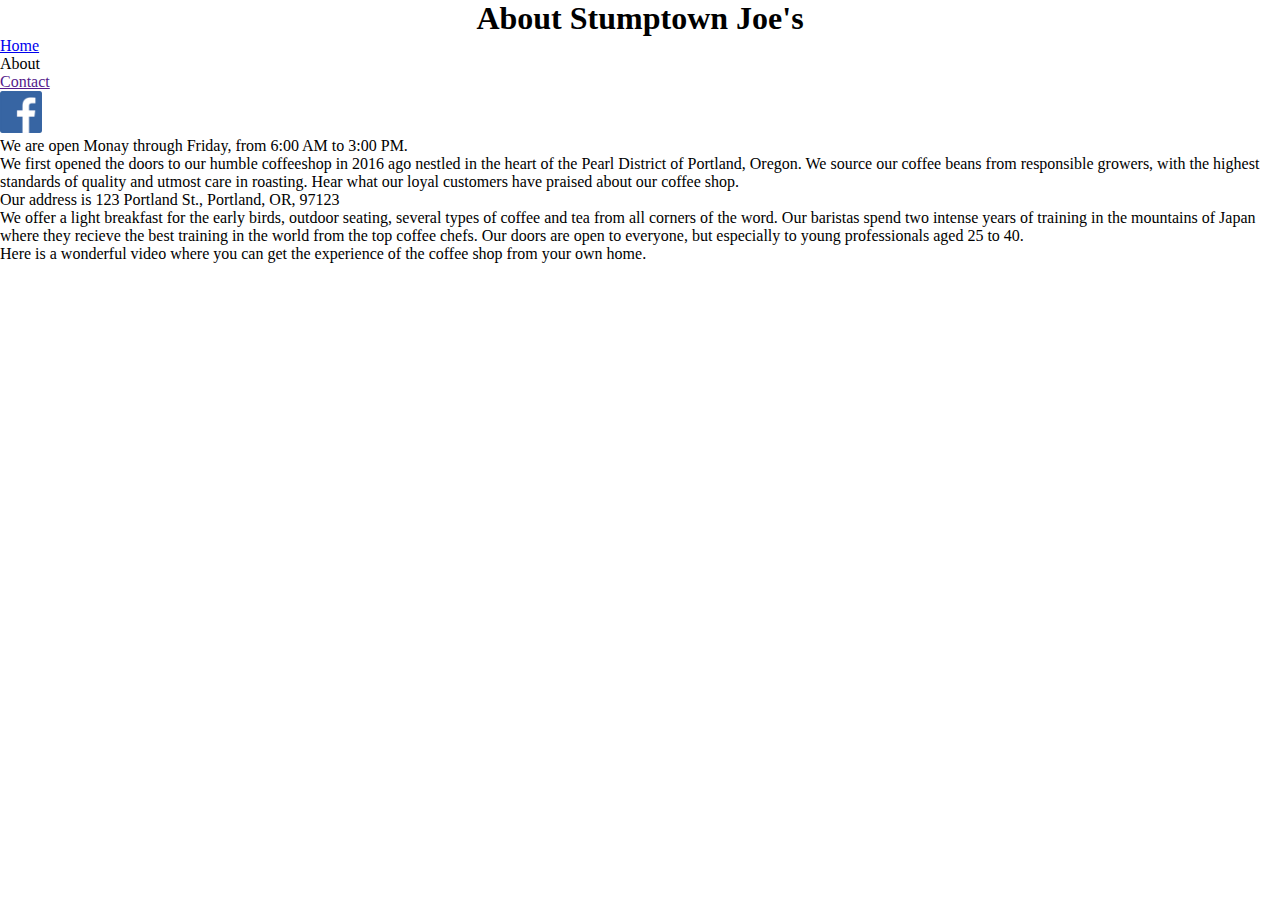
==== About.html @ 3cdda62a "Update About.html" ====
<!DOCTYPE html>
<html lang="en-ca">
<head>
  <meta charset="utf-8">
  <title>About Stumptown Joe's</title>
  <link href="CodeChallenge.css" rel="stylesheet">
</head>
<body>
  <h1> About Stumptown Joe's</h1>

  <ul class="">
    <li>
      <a href="index.html">Home</a>
    </li>
    <li>
      <About.html="about.html" >About</a>
    </li>
    <li>
      <a href="">Contact</a></a>
    </li>
        <li>
      <a href=""><img src="facebook_logo.jpg" alt=""  height="42" width="42"></a>
    </li>
  </ul>
  We are open Monay through Friday, from 6:00 AM to 3:00 PM.
  
<p>We first opened the doors to our humble coffeeshop in 2016 ago nestled in the heart of the Pearl District of Portland, Oregon.  We source our coffee beans from responsible growers, with the highest standards of quality and utmost care in roasting.  Hear what our loyal customers have praised about our coffee shop.</p>
<p>Our address is 123 Portland St., Portland, OR, 97123</p>

<p>We offer a light breakfast for the early birds, outdoor seating, several types of coffee and tea from all corners of the word.  Our baristas spend two intense years of training in the mountains of Japan where they recieve the best training in the world from the top coffee chefs.  Our doors are open to everyone, but especially to young professionals aged 25 to 40.</p>

<p>Here is a wonderful video where you can get the experience of the coffee shop from your own home.</p>

<iframe width="560" height="315" src="https://www.youtube.com/embed/BOdLmxy06H0" frameborder="0" allowfullscreen></iframe>

</body>
</html>
---- CodeChallenge.css ----
@charset="UTF-8";
html, body, h1, h2, ul, li, a, p {
	padding: 0;
	margin:0;
}
h1{
	text-align: center;
}
nav{
	color: white;
	background-color: blue;
	padding: 2px;
	margin-top: 1px;
}
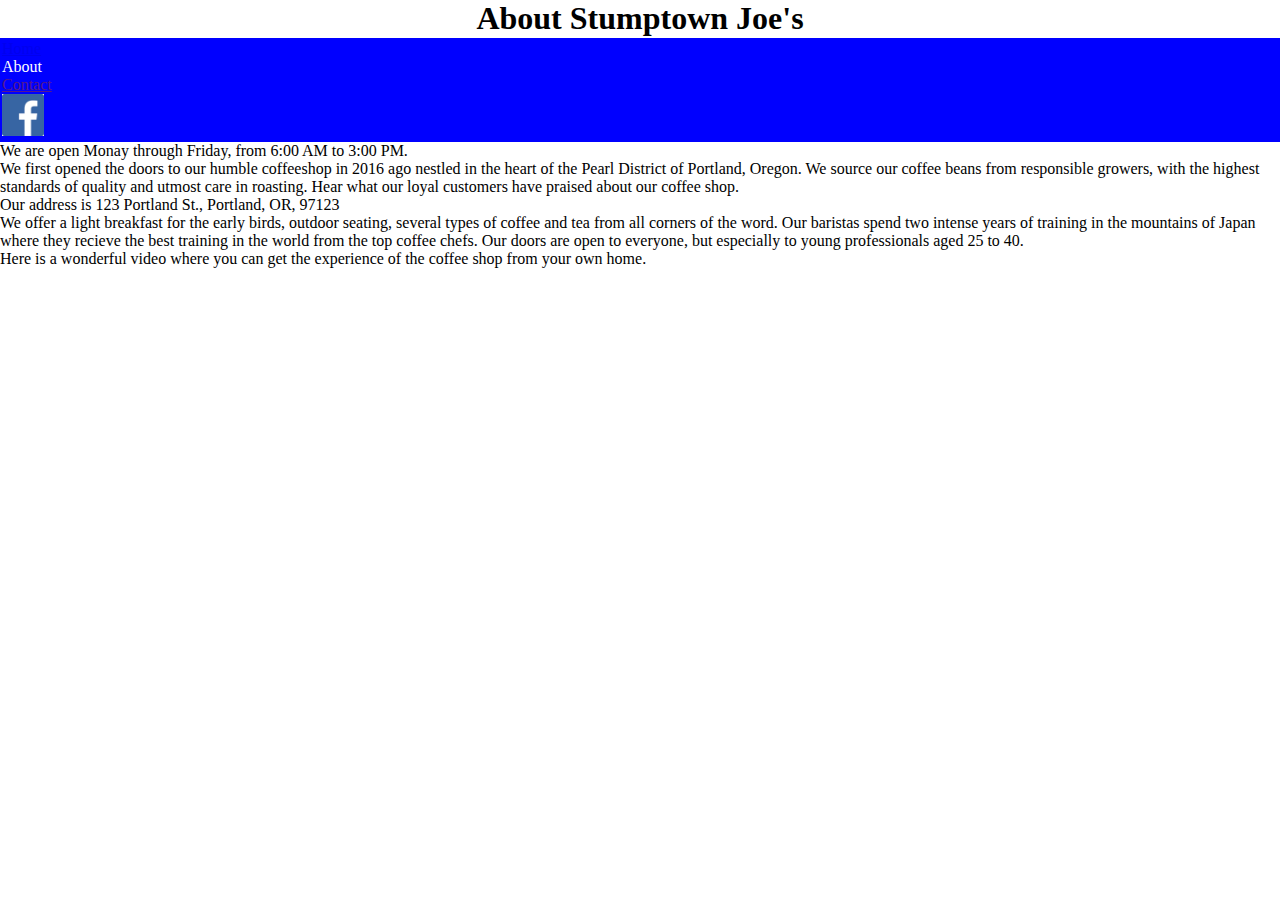
==== commit ef4f4562: "Update About.html" ====
--- a/About.html
+++ b/About.html
@@ -7,7 +7,7 @@
 </head>
 <body>
   <h1> About Stumptown Joe's</h1>
-
+<nav>
   <ul class="">
     <li>
       <a href="index.html">Home</a>
@@ -22,6 +22,7 @@
       <a href=""><img src="facebook_logo.jpg" alt=""  height="42" width="42"></a>
     </li>
   </ul>
+  </nav>
   We are open Monay through Friday, from 6:00 AM to 3:00 PM.
   
 <p>We first opened the doors to our humble coffeeshop in 2016 ago nestled in the heart of the Pearl District of Portland, Oregon.  We source our coffee beans from responsible growers, with the highest standards of quality and utmost care in roasting.  Hear what our loyal customers have praised about our coffee shop.</p>
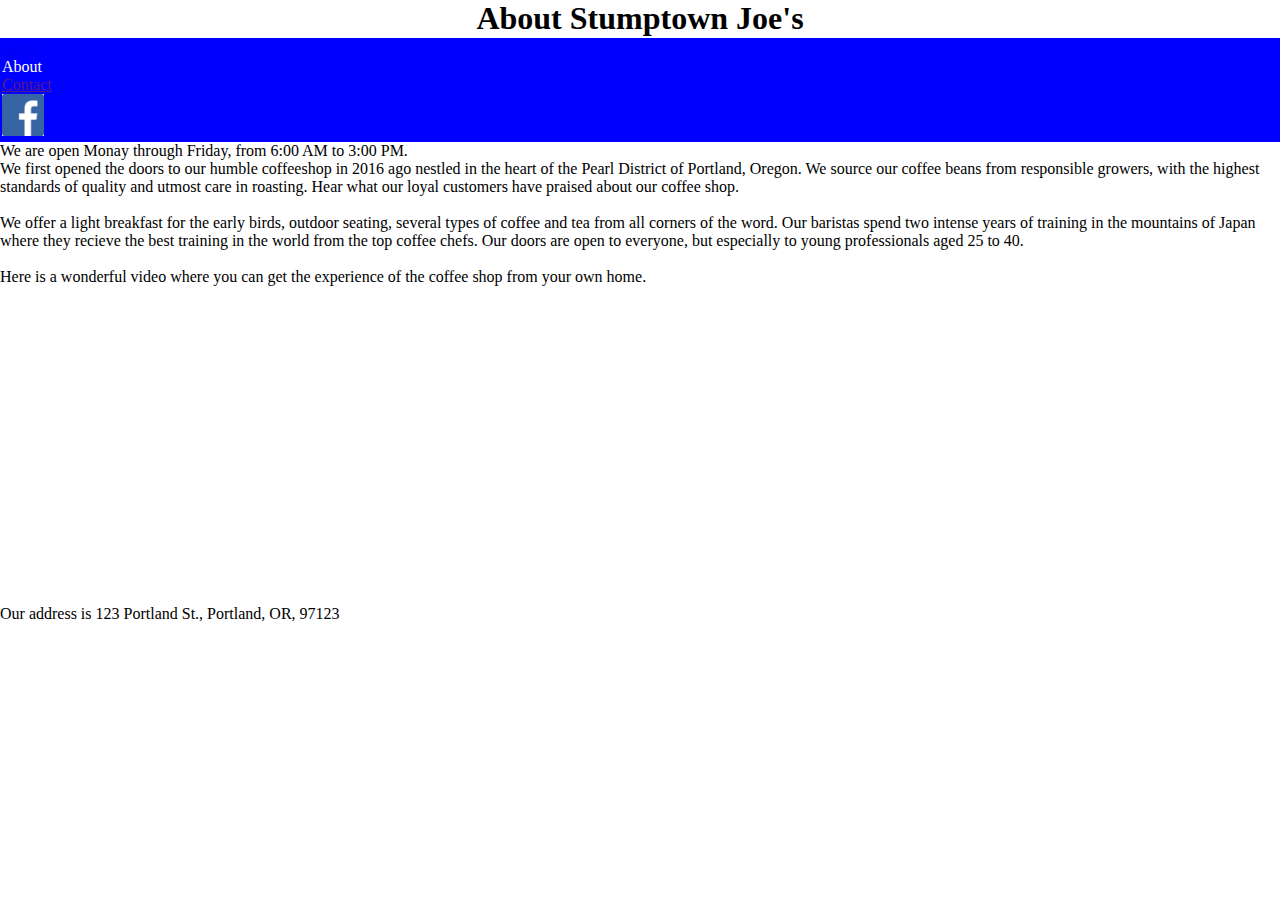
==== commit 94160bbc: "Update About.html" ====
--- a/About.html
+++ b/About.html
@@ -25,14 +25,13 @@
   </nav>
   We are open Monay through Friday, from 6:00 AM to 3:00 PM.
   
-<p>We first opened the doors to our humble coffeeshop in 2016 ago nestled in the heart of the Pearl District of Portland, Oregon.  We source our coffee beans from responsible growers, with the highest standards of quality and utmost care in roasting.  Hear what our loyal customers have praised about our coffee shop.</p>
-<p>Our address is 123 Portland St., Portland, OR, 97123</p>
+<p>We first opened the doors to our humble coffeeshop in 2016 ago nestled in the heart of the Pearl District of Portland, Oregon.  We source our coffee beans from responsible growers, with the highest standards of quality and utmost care in roasting.  Hear what our loyal customers have praised about our coffee shop.</p><br>
 
-<p>We offer a light breakfast for the early birds, outdoor seating, several types of coffee and tea from all corners of the word.  Our baristas spend two intense years of training in the mountains of Japan where they recieve the best training in the world from the top coffee chefs.  Our doors are open to everyone, but especially to young professionals aged 25 to 40.</p>
+<p>We offer a light breakfast for the early birds, outdoor seating, several types of coffee and tea from all corners of the word.  Our baristas spend two intense years of training in the mountains of Japan where they recieve the best training in the world from the top coffee chefs.  Our doors are open to everyone, but especially to young professionals aged 25 to 40.</p><br>
 
 <p>Here is a wonderful video where you can get the experience of the coffee shop from your own home.</p>
 
 <iframe width="560" height="315" src="https://www.youtube.com/embed/BOdLmxy06H0" frameborder="0" allowfullscreen></iframe>
-
+<p>Our address is 123 Portland St., Portland, OR, 97123</p>
 </body>
 </html>
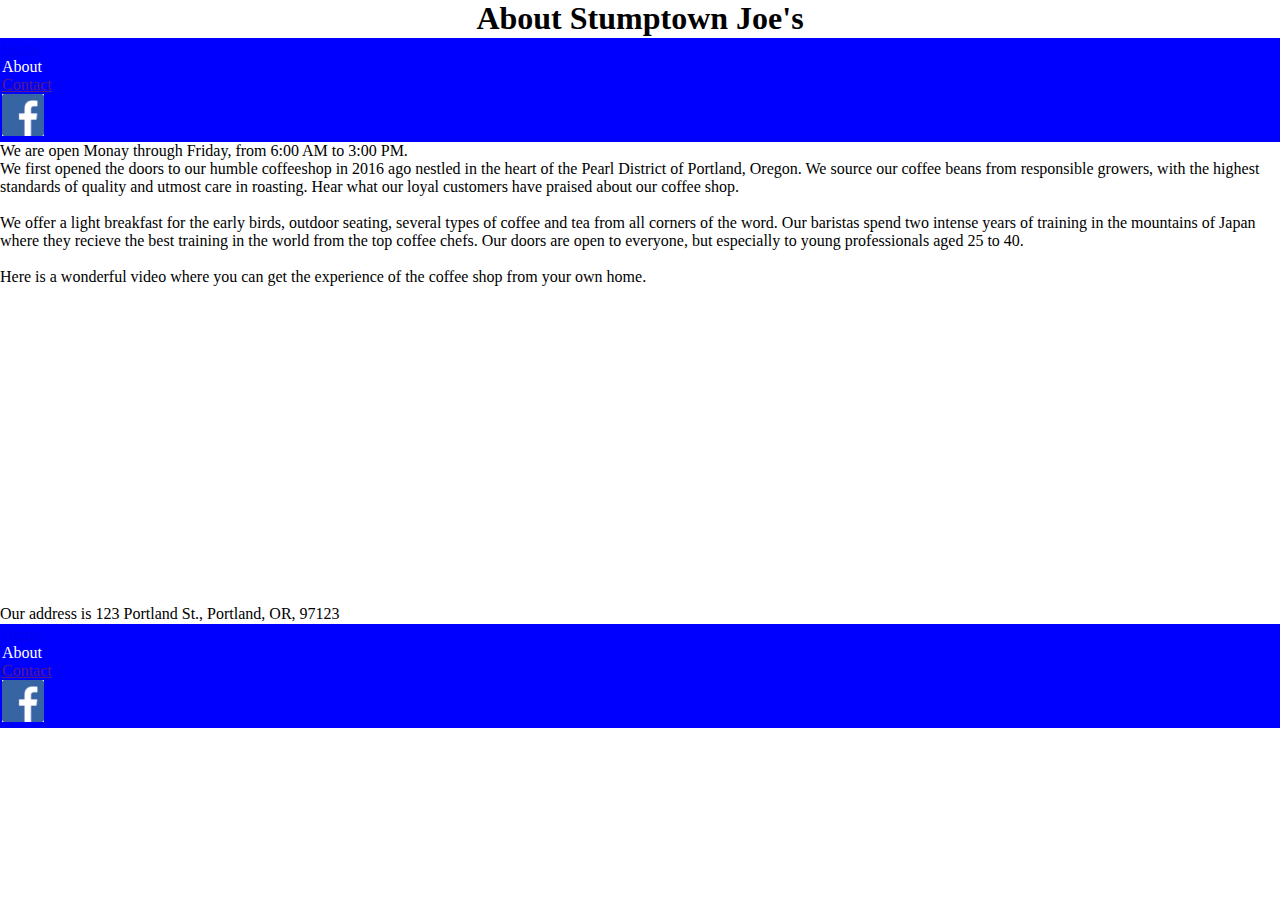
==== commit 0eddb0e3: "Update About.html" ====
--- a/About.html
+++ b/About.html
@@ -23,15 +23,39 @@
     </li>
   </ul>
   </nav>
+  <article>
   We are open Monay through Friday, from 6:00 AM to 3:00 PM.
-  
+  </article>
+  <article>
 <p>We first opened the doors to our humble coffeeshop in 2016 ago nestled in the heart of the Pearl District of Portland, Oregon.  We source our coffee beans from responsible growers, with the highest standards of quality and utmost care in roasting.  Hear what our loyal customers have praised about our coffee shop.</p><br>
-
+</article>
+<article>
 <p>We offer a light breakfast for the early birds, outdoor seating, several types of coffee and tea from all corners of the word.  Our baristas spend two intense years of training in the mountains of Japan where they recieve the best training in the world from the top coffee chefs.  Our doors are open to everyone, but especially to young professionals aged 25 to 40.</p><br>
+</article>
 
 <p>Here is a wonderful video where you can get the experience of the coffee shop from your own home.</p>
 
 <iframe width="560" height="315" src="https://www.youtube.com/embed/BOdLmxy06H0" frameborder="0" allowfullscreen></iframe>
-<p>Our address is 123 Portland St., Portland, OR, 97123</p>
+<div class = "bottom">
+  <p>Our address is 123 Portland St., Portland, OR, 97123</p>
+</div>
+<footer>
+  <nav>
+  <ul class="">
+    <li>
+      <a href="index.html">Home</a>
+    </li>
+    <li>
+      <About.html="about.html" >About</a>
+    </li>
+    <li>
+      <a href="">Contact</a></a>
+    </li>
+        <li>
+      <a href=""><img src="facebook_logo.jpg" alt=""  height="42" width="42"></a>
+    </li>
+  </ul>
+  </nav>
+</footer>
 </body>
 </html>
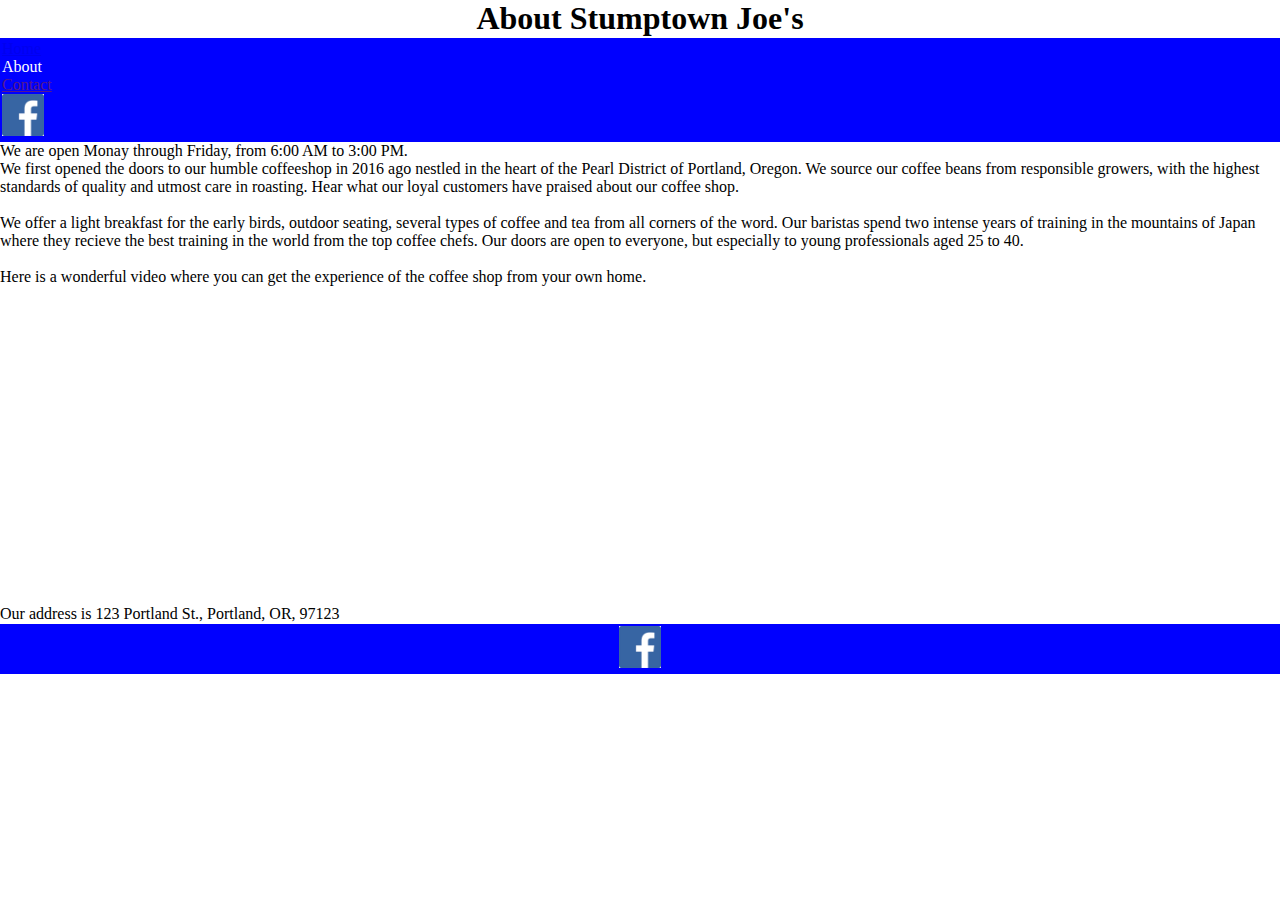
==== commit 795138a2: "Update About.html" ====
--- a/About.html
+++ b/About.html
@@ -42,15 +42,6 @@
 <footer>
   <nav>
   <ul class="">
-    <li>
-      <a href="index.html">Home</a>
-    </li>
-    <li>
-      <About.html="about.html" >About</a>
-    </li>
-    <li>
-      <a href="">Contact</a></a>
-    </li>
         <li>
       <a href=""><img src="facebook_logo.jpg" alt=""  height="42" width="42"></a>
     </li>
--- a/CodeChallenge.css
+++ b/CodeChallenge.css
@@ -1,10 +1,18 @@
 @charset="UTF-8";
-html, body, h1, h2, ul, li, a, p {
+html, body, h1, ul, li, a, p {
 	padding: 0;
 	margin:0;
 }
 h1{
 	text-align: center;
+}
+#bottom {
+	text-align: center;
+}
+footer{
+	text-align: center;
+	color: white;
+	background-color: blue;
 }
 nav{
 	color: white;
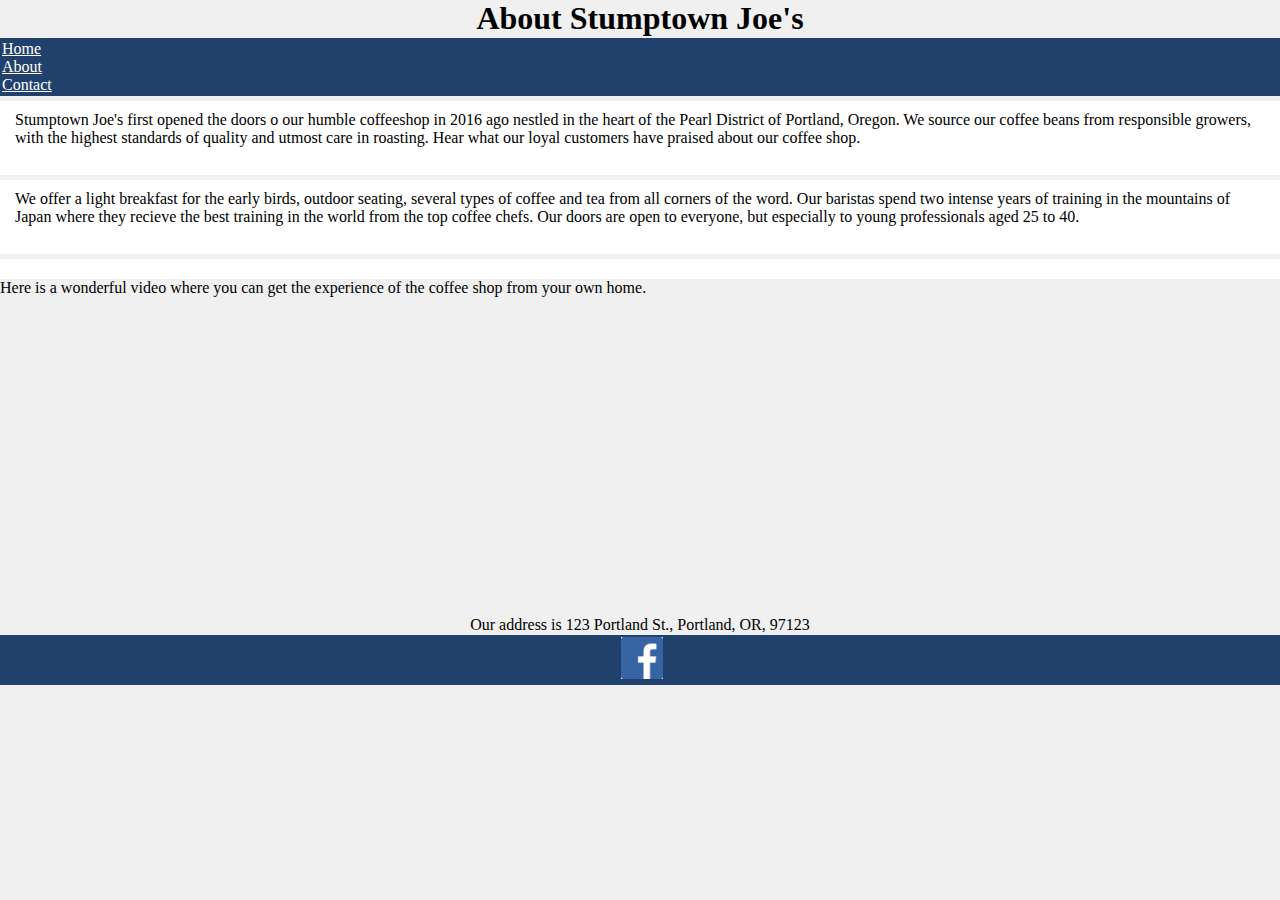
==== commit f243ef0f: "Update About.html" ====
--- a/About.html
+++ b/About.html
@@ -13,29 +13,25 @@
       <a href="index.html">Home</a>
     </li>
     <li>
-      <About.html="about.html" >About</a>
+      <a href="">About</a>
     </li>
     <li>
       <a href="">Contact</a></a>
     </li>
-        <li>
-      <a href=""><img src="facebook_logo.jpg" alt=""  height="42" width="42"></a>
-    </li>
   </ul>
   </nav>
   <article>
-  We are open Monay through Friday, from 6:00 AM to 3:00 PM.
-  </article>
-  <article>
-<p>We first opened the doors to our humble coffeeshop in 2016 ago nestled in the heart of the Pearl District of Portland, Oregon.  We source our coffee beans from responsible growers, with the highest standards of quality and utmost care in roasting.  Hear what our loyal customers have praised about our coffee shop.</p><br>
+<p>Stumptown Joe's first opened the doors o our humble coffeeshop in 2016 ago nestled in the heart of the Pearl District of Portland, Oregon.  We source our coffee beans from responsible growers, with the highest standards of quality and utmost care in roasting.  Hear what our loyal customers have praised about our coffee shop.</p><br>
 </article>
 <article>
 <p>We offer a light breakfast for the early birds, outdoor seating, several types of coffee and tea from all corners of the word.  Our baristas spend two intense years of training in the mountains of Japan where they recieve the best training in the world from the top coffee chefs.  Our doors are open to everyone, but especially to young professionals aged 25 to 40.</p><br>
 </article>
-
+<article></article>
 <p>Here is a wonderful video where you can get the experience of the coffee shop from your own home.</p>
-
+</article>
+<div class = "video">
 <iframe width="560" height="315" src="https://www.youtube.com/embed/BOdLmxy06H0" frameborder="0" allowfullscreen></iframe>
+</div>
 <div class = "bottom">
   <p>Our address is 123 Portland St., Portland, OR, 97123</p>
 </div>
--- a/CodeChallenge.css
+++ b/CodeChallenge.css
@@ -3,21 +3,41 @@
 	padding: 0;
 	margin:0;
 }
+
+html {
+	background-color: #f0f0f0;
+}
 h1{
 	text-align: center;
 }
-#bottom {
+.bottom {
 	text-align: center;
 }
 footer{
 	text-align: center;
 	color: white;
-	background-color: blue;
+	background-color: #20416c;
 }
 nav{
 	color: white;
-	background-color: blue;
+	background-color: #20416c;
 	padding: 2px;
 	margin-top: 1px;
+	width: 100%;
+}
+li a {
+	display: inline;
+	color: white;
+}
+h2 {
+	text-align: center;
+}
+h3 {
+	text-align: center;
+}
+article {
+	background-color: white;
+	margin-top: 5px;
+	padding: 10px 15px;
 }
 
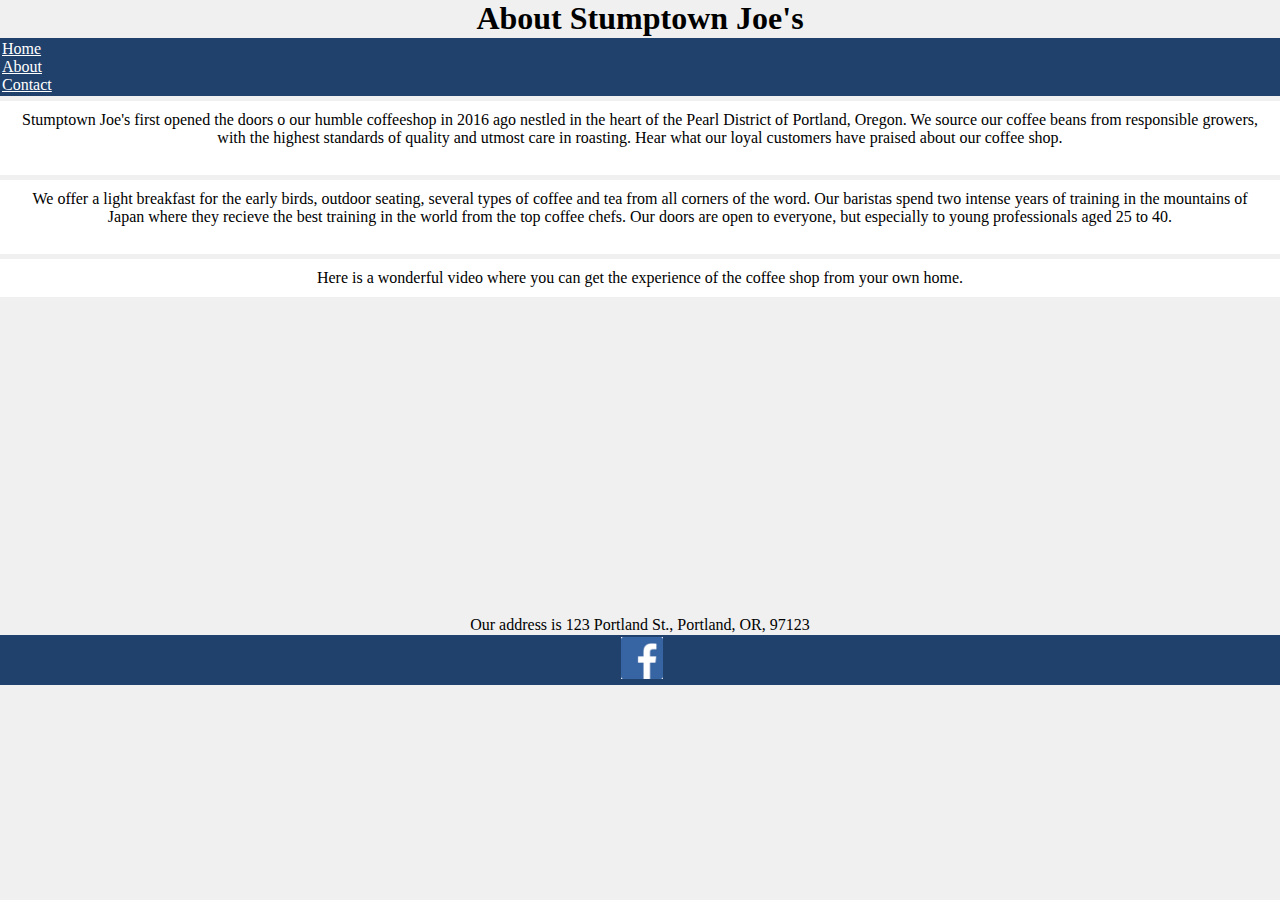
==== commit 6d00518b: "Update About.html" ====
--- a/About.html
+++ b/About.html
@@ -26,7 +26,7 @@
 <article>
 <p>We offer a light breakfast for the early birds, outdoor seating, several types of coffee and tea from all corners of the word.  Our baristas spend two intense years of training in the mountains of Japan where they recieve the best training in the world from the top coffee chefs.  Our doors are open to everyone, but especially to young professionals aged 25 to 40.</p><br>
 </article>
-<article></article>
+<article>
 <p>Here is a wonderful video where you can get the experience of the coffee shop from your own home.</p>
 </article>
 <div class = "video">
--- a/CodeChallenge.css
+++ b/CodeChallenge.css
@@ -35,9 +35,15 @@
 h3 {
 	text-align: center;
 }
+.video {
+	text-align: center;
+}
 article {
 	background-color: white;
 	margin-top: 5px;
 	padding: 10px 15px;
 }
+article p {
+	text-align: center;
+}
 
